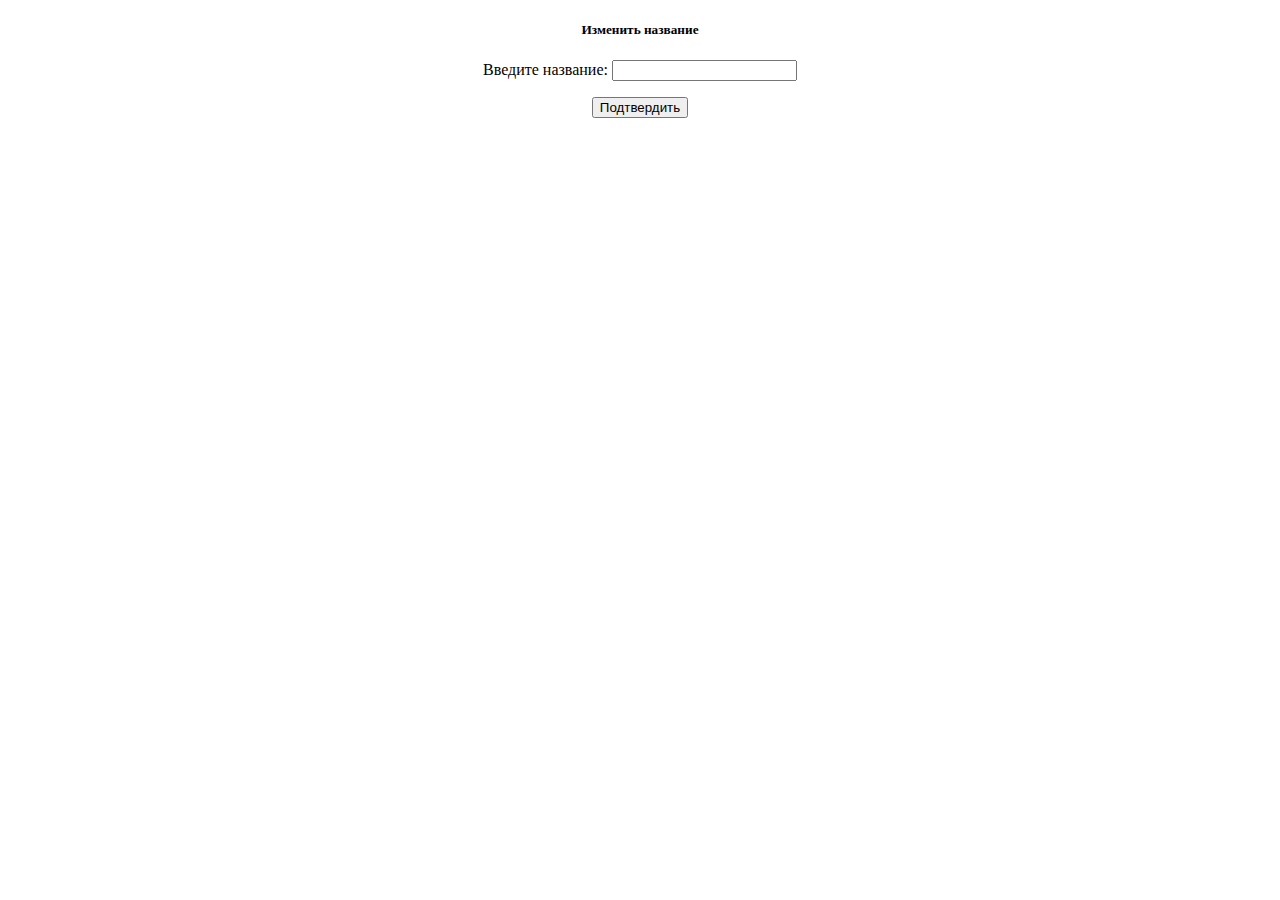
==== src/main/resources/templates/change.html @ 9e03dbaf "Добавление/удаление категорий + добавление/удаление задач + редактирование категорий + оформление" ====
<!DOCTYPE HTML>
<html xmlns:th="http://www.thymeleaf.org">
<head>
    <title>Notes</title>
    <meta http-equiv="Content-Type" content="text/html; charset=UTF-8" />
    <link rel = "stylesheet" href="/assets/css/bootsrap.css">
    <link rel = "stylesheet" href="/assets/css/style.css">
</head>
<body class="bg-dark">
<div class="container bg-light">
<h5 align="center">Изменить название</h5>

<form action="#" th:object="${list}" th:action="@{/index/{id}/change (id=${list.getId()})}" method="post" align="center">

    <p>Введите название: <input type="text" name="name"/></p>
    <p><button type="submit" class="btn btn-primary">Подтвердить</button> </p>
</form>
</div>
</body>

</html>
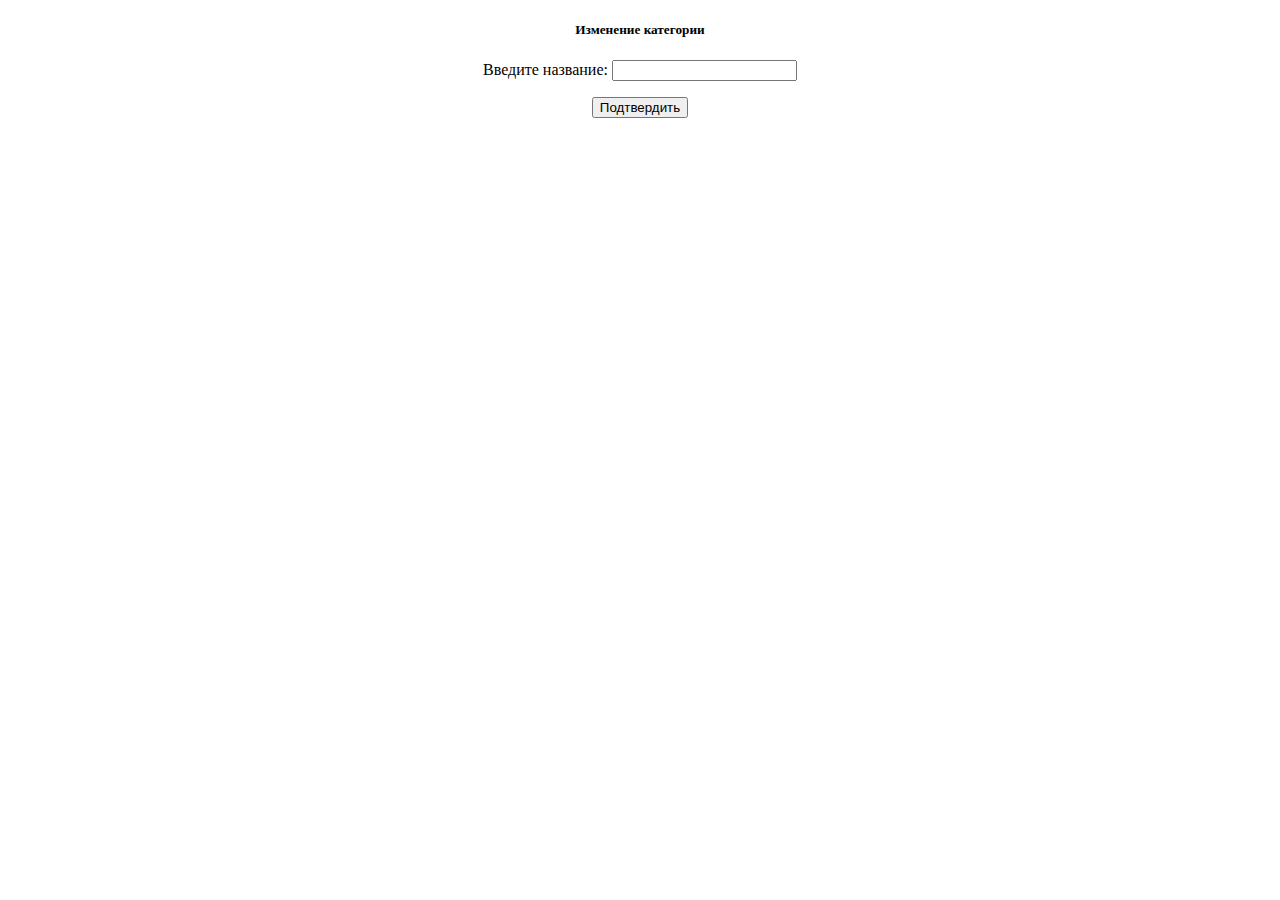
==== commit 174415f7: "Добавление/удаление категорий + добавление/удаление задач + редактирование категорий/задач + оформле" ====
--- a/src/main/resources/templates/change.html
+++ b/src/main/resources/templates/change.html
@@ -9,14 +9,17 @@
 </head>
 <body class="bg-dark">
 <div class="container bg-light">
-<h5 align="center">Изменить название</h5>
+<h5 align="center">Изменение категории</h5>
 
 <form action="#" th:object="${list}" th:action="@{/index/{id}/change (id=${list.getId()})}" method="post" align="center">
 
-    <p>Введите название: <input type="text" name="name"/></p>
+    <p>Введите название: <input type="text" th:field="*{name}"/></p>
     <p><button type="submit" class="btn btn-primary">Подтвердить</button> </p>
 </form>
 </div>
+<script src="https://code.jquery.com/jquery-3.5.1.slim.min.js" integrity="sha384-DfXdz2htPH0lsSSs5nCTpuj/zy4C+OGpamoFVy38MVBnE+IbbVYUew+OrCXaRkfj" crossorigin="anonymous"></script>
+<script src="https://cdn.jsdelivr.net/npm/popper.js@1.16.0/dist/umd/popper.min.js" integrity="sha384-Q6E9RHvbIyZFJoft+2mJbHaEWldlvI9IOYy5n3zV9zzTtmI3UksdQRVvoxMfooAo" crossorigin="anonymous"></script>
+<script src="https://stackpath.bootstrapcdn.com/bootstrap/4.5.0/js/bootstrap.min.js" integrity="sha384-OgVRvuATP1z7JjHLkuOU7Xw704+h835Lr+6QL9UvYjZE3Ipu6Tp75j7Bh/kR0JKI" crossorigin="anonymous"></script>
 </body>
 
 </html>